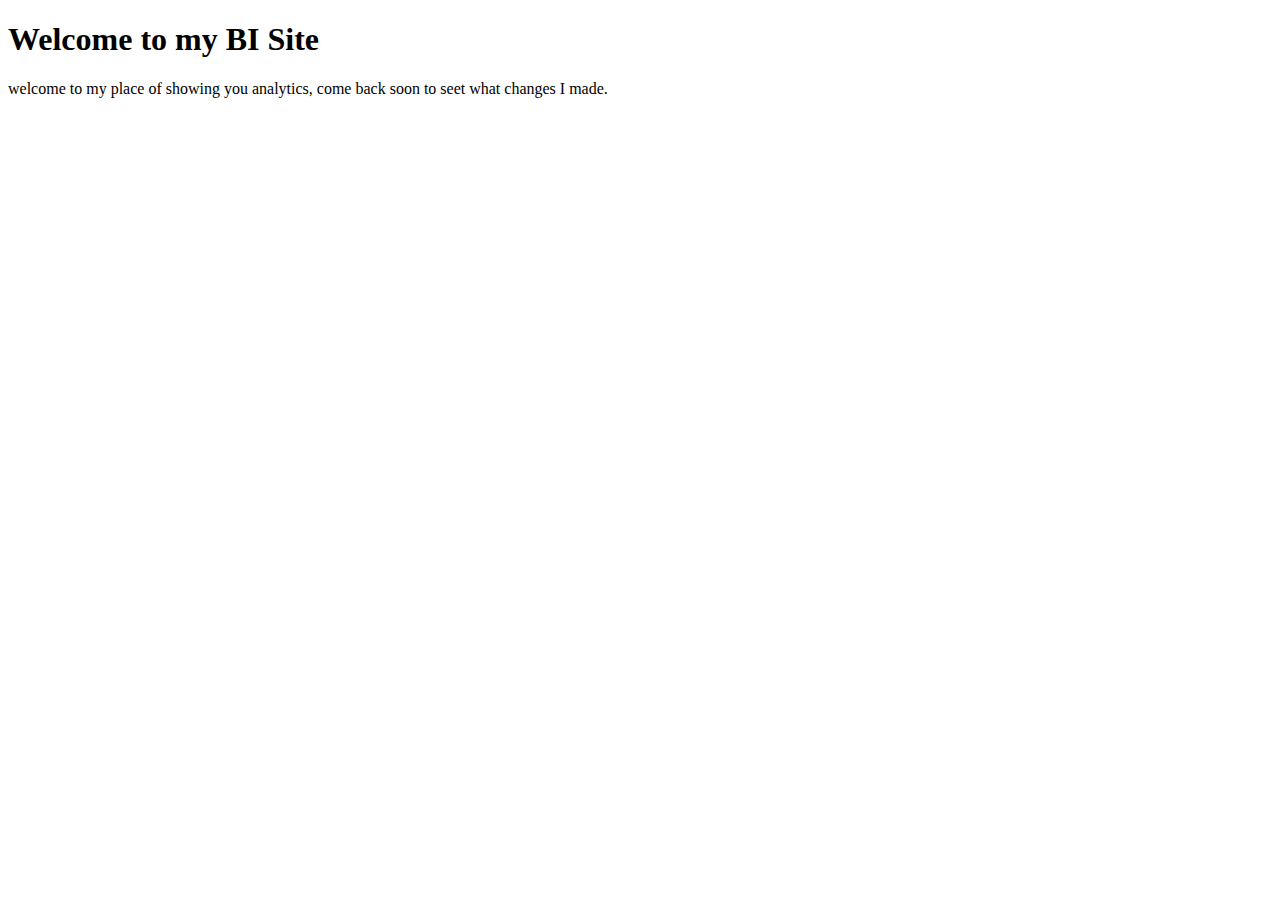
==== index.html @ 092425f1 "add idex page" ====
<!DOCTYPE html>
<html lang="en">
<head>
    <meta charset="UTF-8">
    <meta http-equiv="X-UA-Compatible" content="IE=edge">
    <meta name="viewport" content="width=device-width, initial-scale=1.0">
    <title>Chase's Site</title>
</head>
<body>
    <h1>Welcome to my BI Site</h1>
    <p>welcome to my place of showing you analytics,
        come back soon to seet what changes I made.
    </p>
</body>
</html>
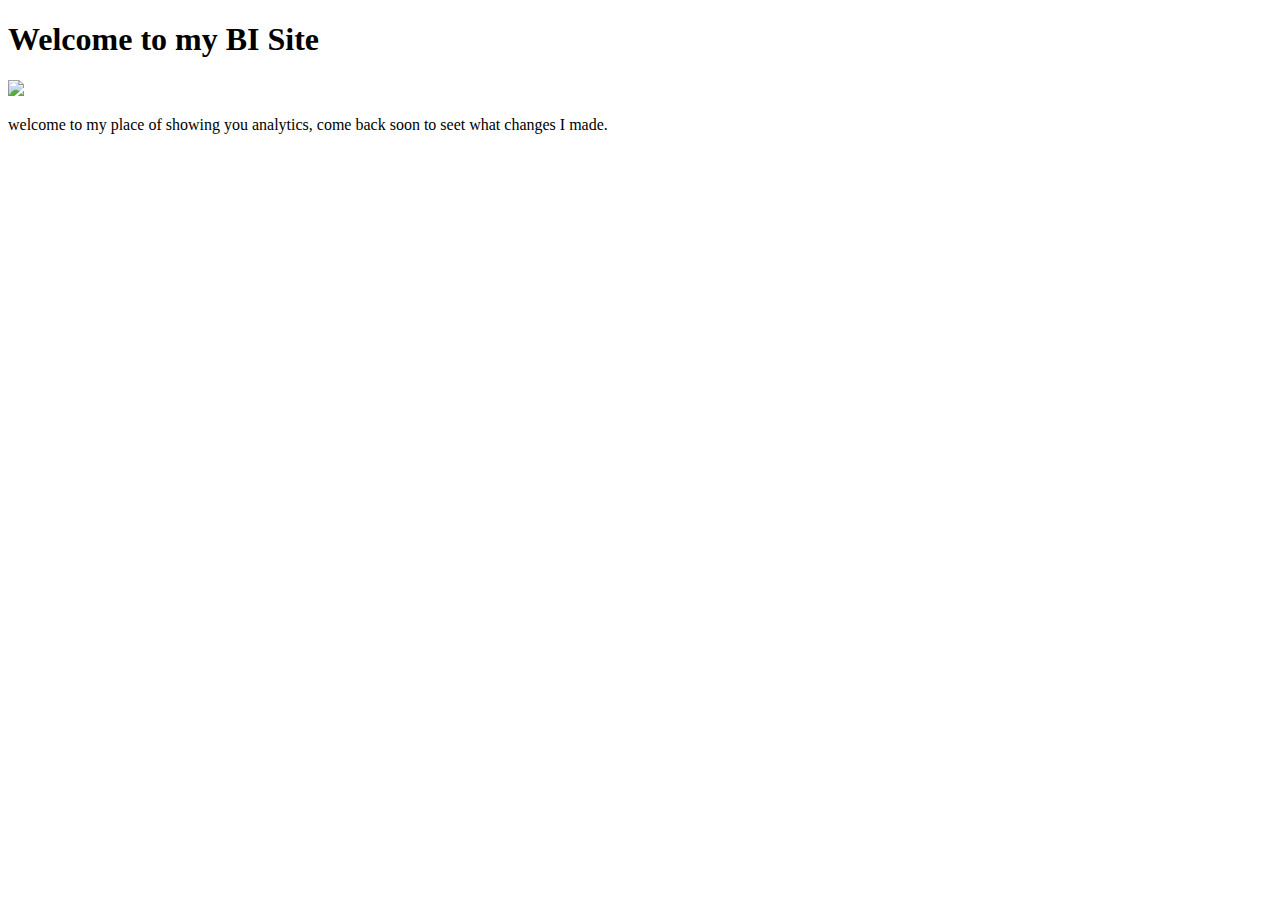
==== commit 284aa92b: "add headshot" ====
--- a/index.html
+++ b/index.html
@@ -8,6 +8,7 @@
 </head>
 <body>
     <h1>Welcome to my BI Site</h1>
+    <img src="headshot.png" height="200px">
     <p>welcome to my place of showing you analytics,
         come back soon to seet what changes I made.
     </p>
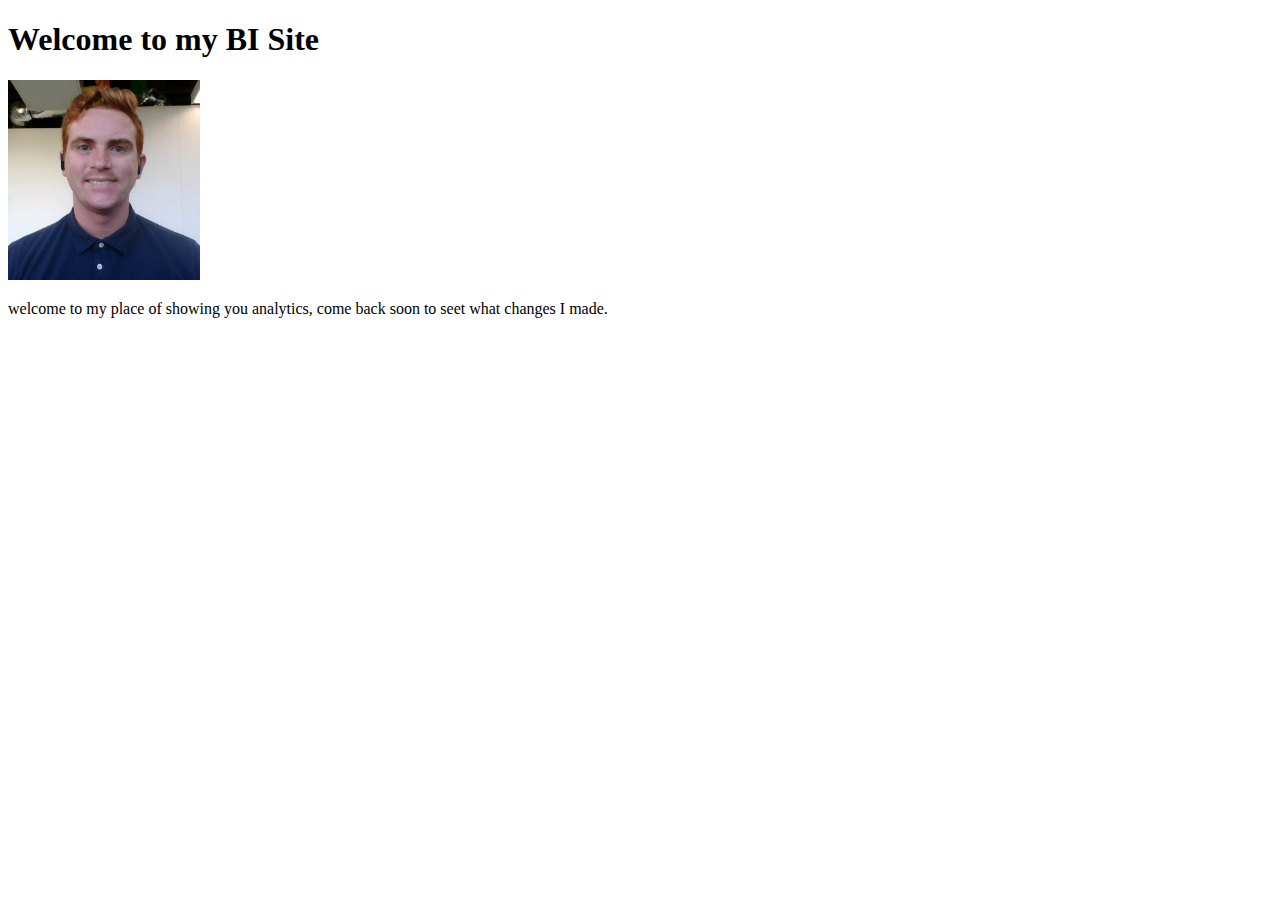
==== commit 9804d420: "change file type" ====
--- a/index.html
+++ b/index.html
@@ -8,7 +8,7 @@
 </head>
 <body>
     <h1>Welcome to my BI Site</h1>
-    <img src="headshot.png" height="200px">
+    <img src="headshot.jpg" height="200px">
     <p>welcome to my place of showing you analytics,
         come back soon to seet what changes I made.
     </p>
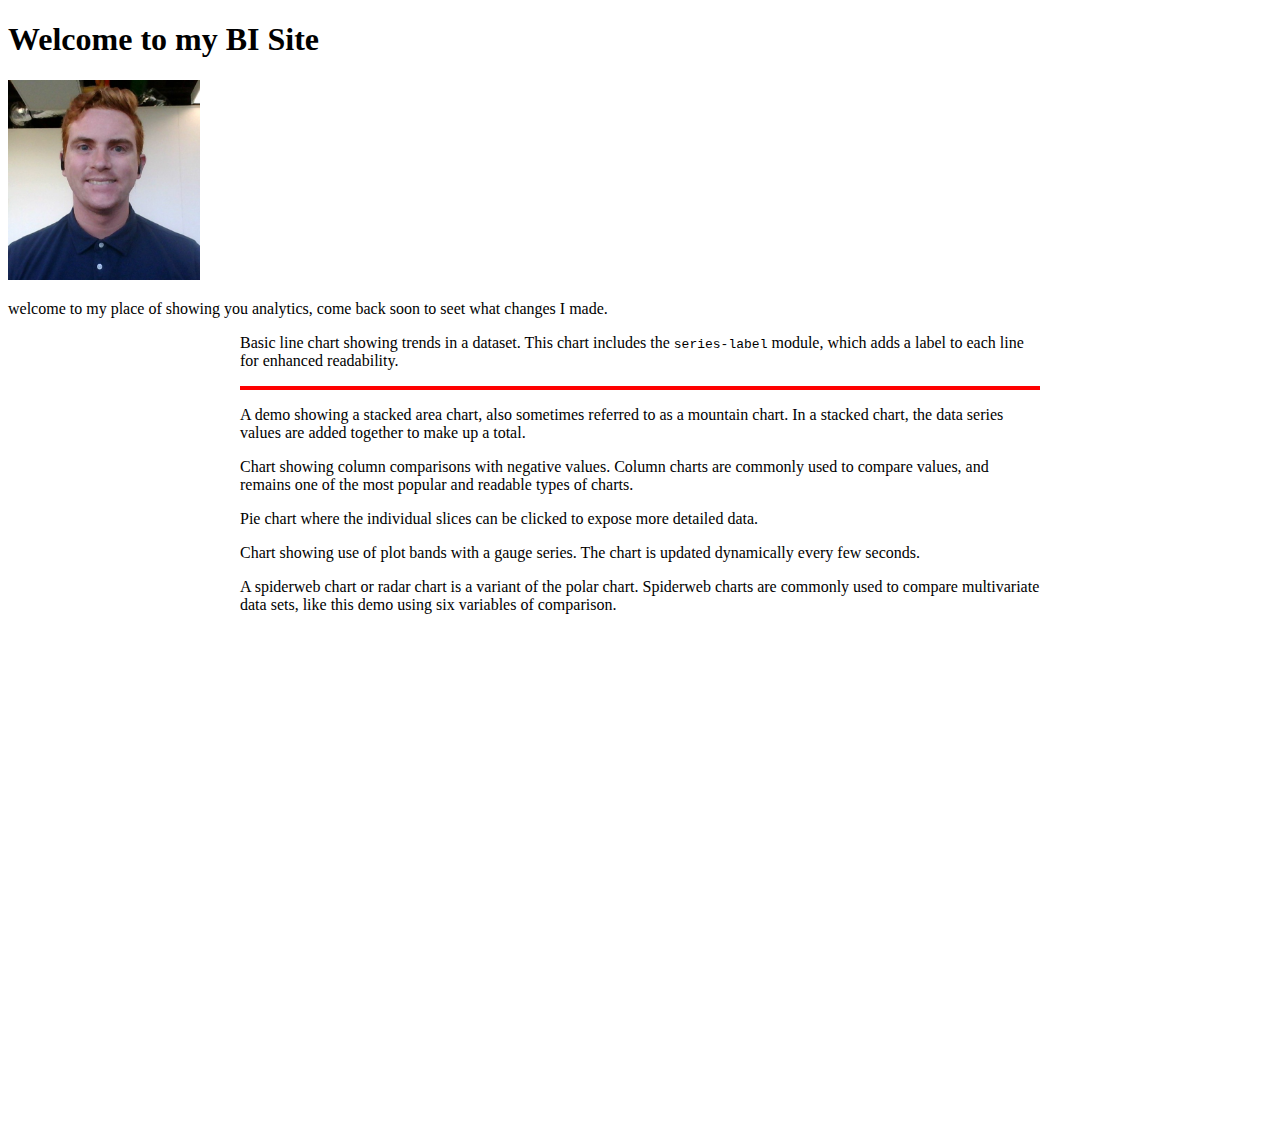
==== commit 61785972: "added JSFiddle to site" ====
--- a/index.html
+++ b/index.html
@@ -5,6 +5,7 @@
     <meta http-equiv="X-UA-Compatible" content="IE=edge">
     <meta name="viewport" content="width=device-width, initial-scale=1.0">
     <title>Chase's Site</title>
+    <link rel="stylesheet" href="styles.css">
 </head>
 <body>
     <h1>Welcome to my BI Site</h1>
@@ -12,5 +13,87 @@
     <p>welcome to my place of showing you analytics,
         come back soon to seet what changes I made.
     </p>
+
+
+
+    <script src="https://code.highcharts.com/highcharts.js"></script>
+<script src="https://code.highcharts.com/modules/series-label.js"></script>
+<script src="https://code.highcharts.com/modules/exporting.js"></script>
+<script src="https://code.highcharts.com/modules/export-data.js"></script>
+<script src="https://code.highcharts.com/modules/accessibility.js"></script>
+<script src="https://code.highcharts.com/highcharts-more.js"></script>
+<script src="https://code.highcharts.com/maps/highmaps.js"></script>
+<script src="https://code.highcharts.com/maps/modules/offline-exporting.js"></script>
+<script src="https://code.highcharts.com/maps/modules/map.js"></script>
+<script src="https://code.highcharts.com/mapdata/custom/world.js"></script>
+
+<figure class="highcharts-figure">
+    <div id="linecontainer"></div>
+    <p class="highcharts-description">
+        Basic line chart showing trends in a dataset. This chart includes the
+        <code>series-label</code> module, which adds a label to each line for
+        enhanced readability.
+    </p>
+    <script src="line.js"></script>
+</figure>
+
+
+<figure class="highcharts-figure">
+    <div id="areacontainer" style="border: 2px solid red;"></div>
+    <p class="highcharts-description">
+        A demo showing a stacked area chart, also sometimes referred to as a
+        mountain chart. In a stacked chart, the data series values are added
+        together to make up a total.
+    </p>
+    <script src="area.js"></script>
+</figure>
+
+
+<figure class="highcharts-figure">
+    <div id="columncontainer"></div>
+    <p class="highcharts-description">
+        Chart showing column comparisons with negative values.
+        Column charts are commonly used to compare values, and remains one of
+        the most popular and readable types of charts.
+    </p>
+    <script src="column.js"></script>
+</figure>
+
+
+<figure class="highcharts-figure">
+    <div id="piecontainer"></div>
+    <p class="highcharts-description">
+        Pie chart where the individual slices can be clicked to expose more
+        detailed data.
+    </p>
+    <script src="pie.js"></script>
+</figure>
+
+
+<figure class="highcharts-figure">
+    <div id="gaugecontainer"></div>
+    <p class="highcharts-description">
+        Chart showing use of plot bands with a gauge series. The chart is
+        updated dynamically every few seconds.
+    </p>
+    <script src="gauge.js"></script>
+</figure>
+
+<figure class="highcharts-figure">
+    <div id="spidercontainer"></div>
+    <p class="highcharts-description">
+        A spiderweb chart or radar chart is a variant of the polar chart.
+        Spiderweb charts are commonly used to compare multivariate data sets,
+        like this demo using six variables of comparison.
+    </p>
+    <script src="spider.js"></script>
+</figure>
+
+<figure class="highcharts-figure">
+    <div id="mapcontainer"></div>
+    <script src="map.js"></script>
+</figure>
+
+
 </body>
 </html>--- a/styles.css
+++ b/styles.css
@@ -0,0 +1,55 @@
+.highcharts-figure,
+.highcharts-data-table table {
+    min-width: 360px;
+    max-width: 800px;
+    margin: 1em auto;
+}
+
+.highcharts-data-table table {
+    font-family: Verdana, sans-serif;
+    border-collapse: collapse;
+    border: 1px solid #ebebeb;
+    margin: 10px auto;
+    text-align: center;
+    width: 100%;
+    max-width: 500px;
+}
+
+.highcharts-data-table caption {
+    padding: 1em 0;
+    font-size: 1.2em;
+    color: #555;
+}
+
+.highcharts-data-table th {
+    font-weight: 600;
+    padding: 0.5em;
+}
+
+.highcharts-data-table td,
+.highcharts-data-table th,
+.highcharts-data-table caption {
+    padding: 0.5em;
+}
+
+.highcharts-data-table thead tr,
+.highcharts-data-table tr:nth-child(even) {
+    background: #f8f8f8;
+}
+
+.highcharts-data-table tr:hover {
+    background: #f1f7ff;
+}
+
+#mapcontainer {
+    height: 500px;
+    min-width: 310px;
+    max-width: 600px;
+    margin: 0 auto;
+}
+
+.loading {
+    margin-top: 10em;
+    text-align: center;
+    color: gray;
+}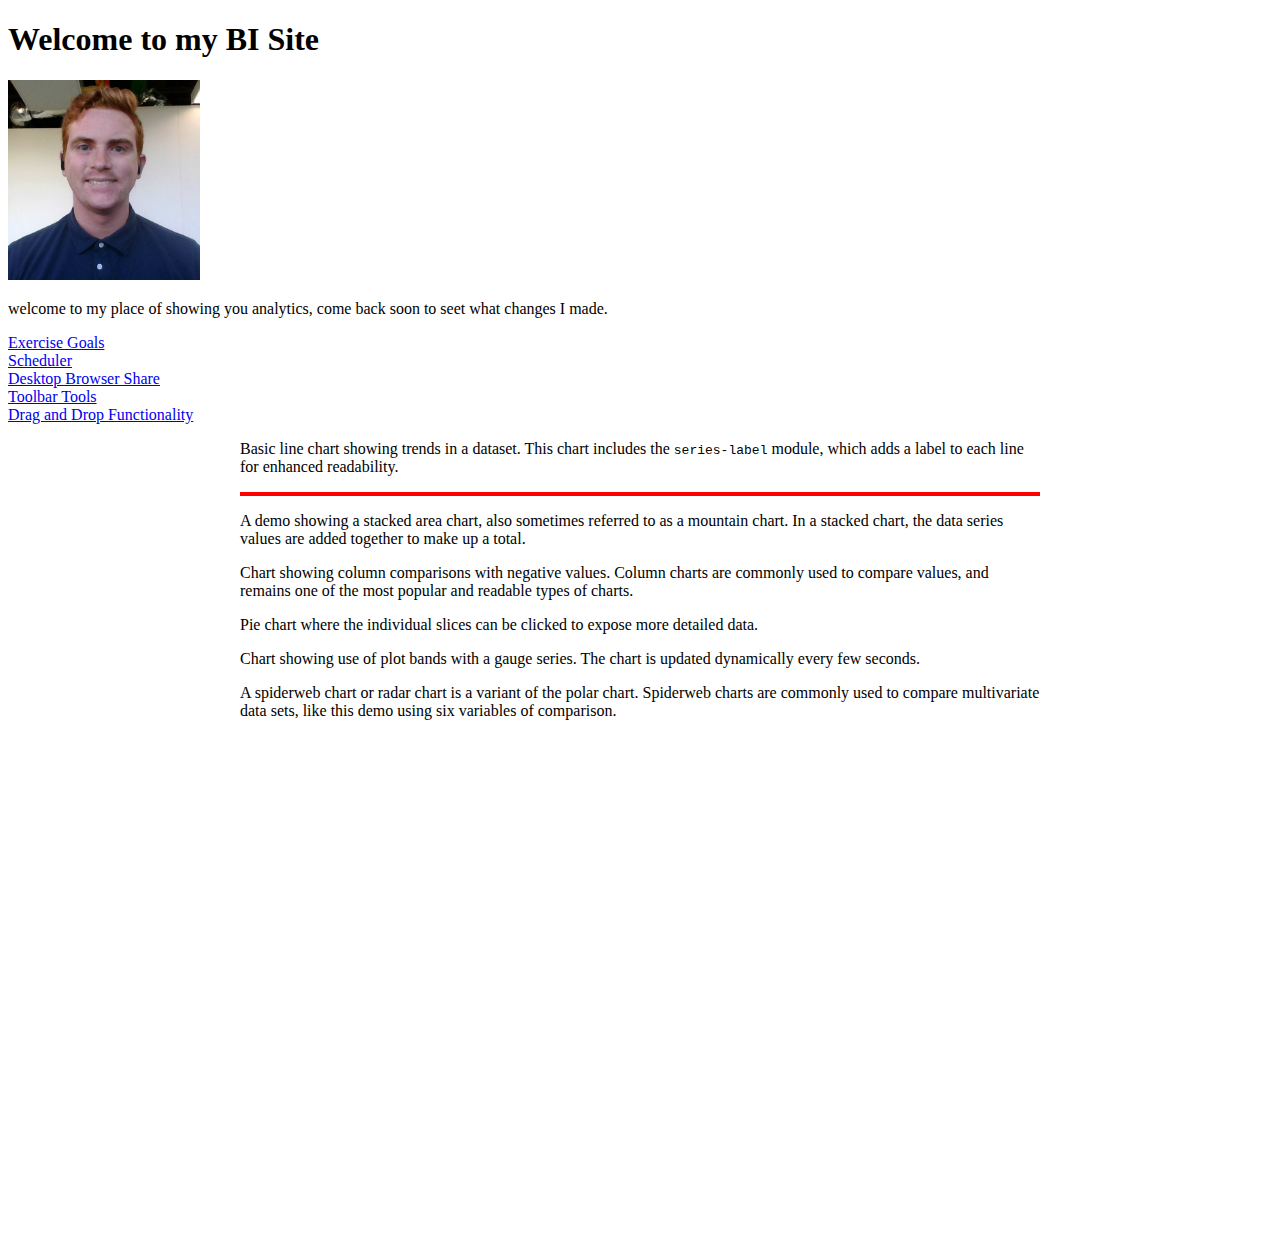
==== commit 7b6c41cf: "JQ Widgets site upload" ====
--- a/index.html
+++ b/index.html
@@ -14,7 +14,11 @@
         come back soon to seet what changes I made.
     </p>
 
-
+<a href="jqwidgets-ver15.0.0/demos/Javascript%20%26%20JQuery/jqxchart/javascript_chart_combination_series.htm">Exercise Goals</a><br>
+<a href="jqwidgets-ver15.0.0/demos/Javascript%20%26%20JQuery/jqxscheduler/scheduler-configure-scales.htm">Scheduler</a><br>
+<a href="jqwidgets-ver15.0.0/demos/Javascript%20%26%20JQuery/jqxchart/javascript_chart_pie_series.htm">Desktop Browser Share</a><br>
+<a href="jqwidgets-ver15.0.0/demos/Javascript%20%26%20JQuery/jqxtoolbar/javascript-toolbar-events.htm">Toolbar Tools</a><br>
+<a href="jqwidgets-ver15.0.0/demos/Javascript%20%26%20JQuery/jqxdragdrop/defaultfunctionality.htm">Drag and Drop Functionality</a><br>
 
     <script src="https://code.highcharts.com/highcharts.js"></script>
 <script src="https://code.highcharts.com/modules/series-label.js"></script>
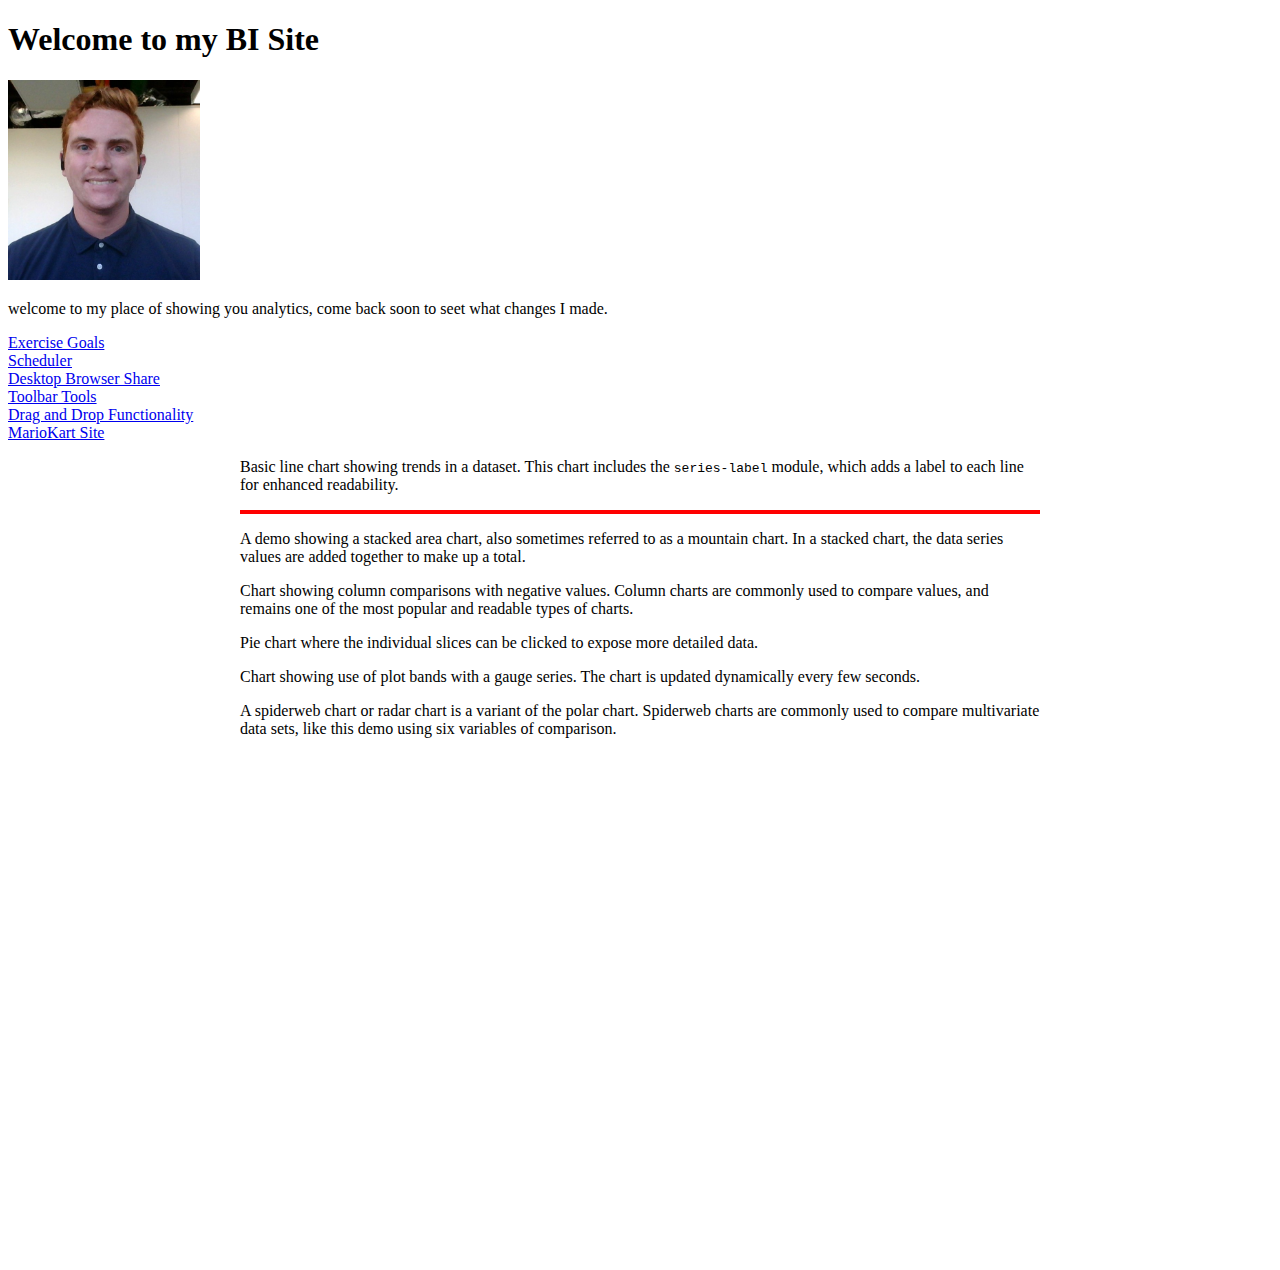
==== commit b1a0b3cf: "add mario kart site" ====
--- a/index.html
+++ b/index.html
@@ -13,12 +13,13 @@
     <p>welcome to my place of showing you analytics,
         come back soon to seet what changes I made.
     </p>
-
+    
 <a href="jqwidgets-ver15.0.0/demos/Javascript%20%26%20JQuery/jqxchart/javascript_chart_combination_series.htm">Exercise Goals</a><br>
 <a href="jqwidgets-ver15.0.0/demos/Javascript%20%26%20JQuery/jqxscheduler/scheduler-configure-scales.htm">Scheduler</a><br>
 <a href="jqwidgets-ver15.0.0/demos/Javascript%20%26%20JQuery/jqxchart/javascript_chart_pie_series.htm">Desktop Browser Share</a><br>
 <a href="jqwidgets-ver15.0.0/demos/Javascript%20%26%20JQuery/jqxtoolbar/javascript-toolbar-events.htm">Toolbar Tools</a><br>
 <a href="jqwidgets-ver15.0.0/demos/Javascript%20%26%20JQuery/jqxdragdrop/defaultfunctionality.htm">Drag and Drop Functionality</a><br>
+<a href="mariokart_site/">MarioKart Site</a>
 
     <script src="https://code.highcharts.com/highcharts.js"></script>
 <script src="https://code.highcharts.com/modules/series-label.js"></script>
